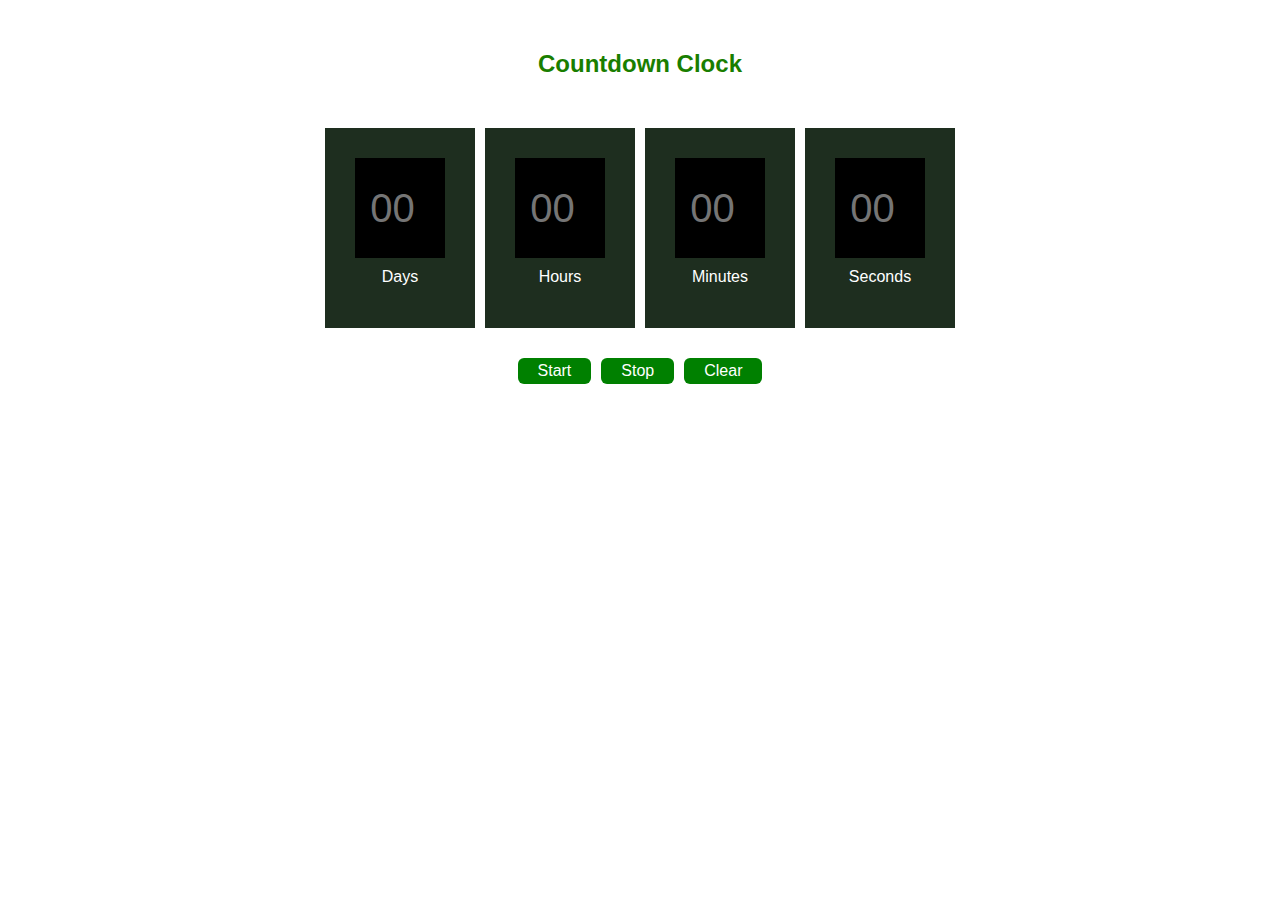
==== index.html @ f48c1705 "clock finshed" ====
<!DOCTYPE html>
<html lang="en">
  <head>
    <meta charset="UTF-8" />
    <meta http-equiv="X-UA-Compatible" content="IE=edge" />
    <meta name="viewport" content="width=device-width, initial-scale=1.0" />
    <title>Clock</title>
    <link rel="stylesheet" href="style.css" />
  </head>
  <body>
    <h1 class="title">Countdown Clock</h1>
    <div class="container">
      <div class="box">
        <input class="small__box days" type="number" placeholder="00" />
        <p class="names">Days</p>
      </div>
      <div class="box">
        <input class="small__box hours" type="number" placeholder="00" />
        <p class="names">Hours</p>
      </div>
      <div class="box">
        <input class="small__box minutes" type="number" placeholder="00" />
        <p class="names">Minutes</p>
      </div>
      <div class="box">
        <input class="small__box seconds" type="number" placeholder="00" />
        <p class="names">Seconds</p>
      </div>
    </div>
    <div class="buttons">
      <button class="btn start">Start</button>
      <button class="btn stop">Stop</button>
      <button class="btn clear">Clear</button>
    </div>
    <script src="script.js"></script>
  </body>
</html>
---- style.css ----
* {
  margin: 0;
  padding: 0;
  box-sizing: border-box;
}
html {
  font-size: 62.5%;
}
body {
  font-family: sans-serif;
}
.title {
  margin: 5rem 0;
  text-align: center;
  font-size: 2.4rem;
  color: rgb(25, 126, 0);
}
.container {
  margin: 0 auto;
  display: flex;
  gap: 1rem;
  justify-content: center;
}
.box {
  width: 15rem;
  height: 20rem;
  padding: 3rem;
  background-color: rgb(30, 46, 31);
  color: #fff;
}
.small__box {
  width: 100%;
  background-color: black;
  height: 10rem;
  font-size: 4rem;
  position: relative;
  border: none;
  color: #fff;
  outline: none;
  text-align: center;
}
.number {
  position: absolute;
  left: 50%;
  top: 50%;
  transform: translate(-50%, -50%);
}
.names {
  text-align: center;
  font-size: 1.6rem;
  margin-top: 1rem;
}
.buttons {
  display: flex;
  justify-content: center;
  gap: 1rem;
  margin-top: 3rem;
}
.btn {
  border: none;
  background-color: green;
  color: #fff;
  font-size: 1.6rem;
  padding: 0.4rem 2rem;
  border-radius: 0.6rem;
  cursor: pointer;
}
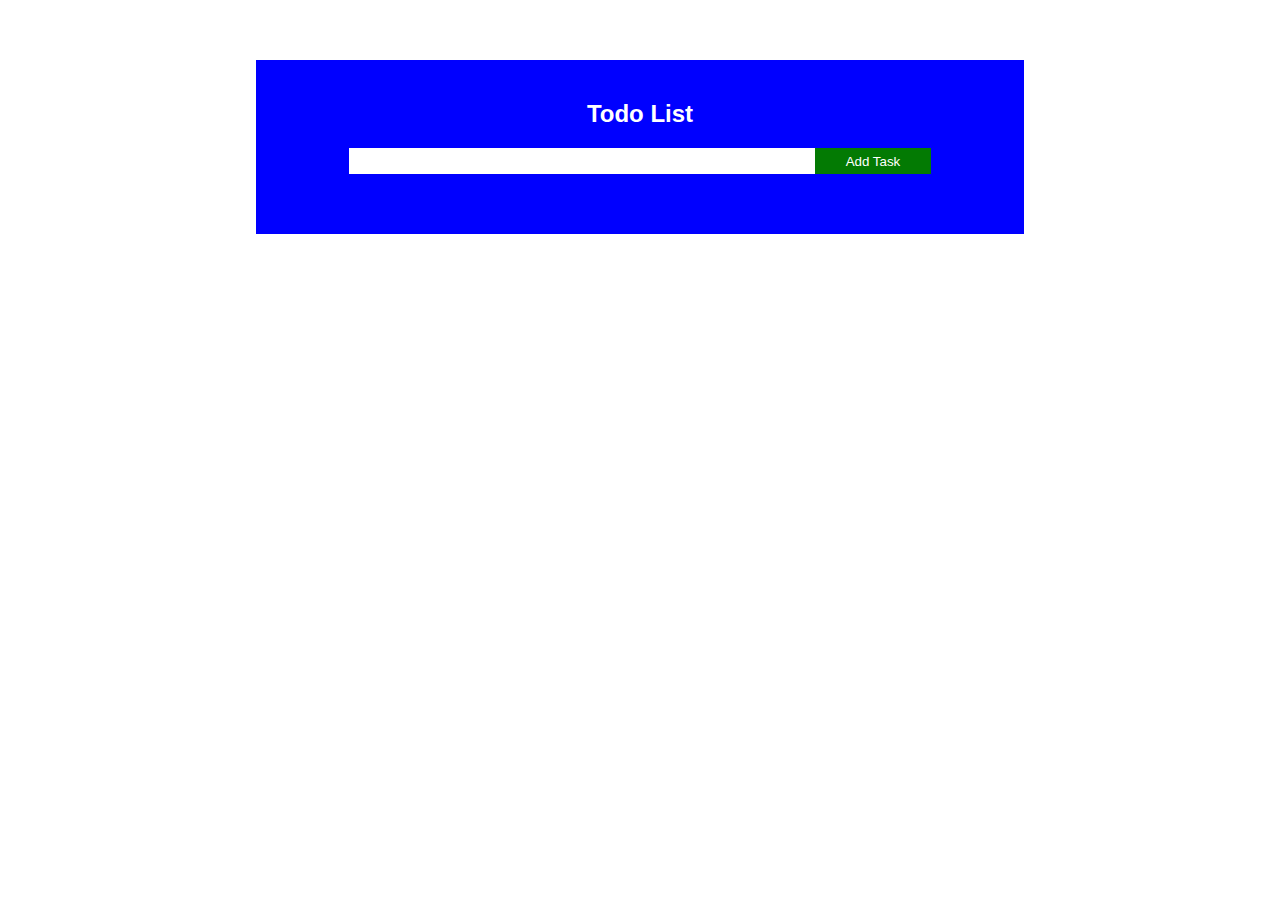
==== commit f7a69768: "todolist finished" ====
--- a/index.html
+++ b/index.html
@@ -4,33 +4,17 @@
     <meta charset="UTF-8" />
     <meta http-equiv="X-UA-Compatible" content="IE=edge" />
     <meta name="viewport" content="width=device-width, initial-scale=1.0" />
-    <title>Clock</title>
+    <title>Todo List</title>
     <link rel="stylesheet" href="style.css" />
   </head>
   <body>
-    <h1 class="title">Countdown Clock</h1>
     <div class="container">
-      <div class="box">
-        <input class="small__box days" type="number" placeholder="00" />
-        <p class="names">Days</p>
+      <h1 class="title">Todo List</h1>
+      <div class="write">
+        <input class="user__input left" type="text" placeholder="" />
+        <button class="btn add__btn right">Add Task</button>
       </div>
-      <div class="box">
-        <input class="small__box hours" type="number" placeholder="00" />
-        <p class="names">Hours</p>
-      </div>
-      <div class="box">
-        <input class="small__box minutes" type="number" placeholder="00" />
-        <p class="names">Minutes</p>
-      </div>
-      <div class="box">
-        <input class="small__box seconds" type="number" placeholder="00" />
-        <p class="names">Seconds</p>
-      </div>
-    </div>
-    <div class="buttons">
-      <button class="btn start">Start</button>
-      <button class="btn stop">Stop</button>
-      <button class="btn clear">Clear</button>
+      <div class="main"></div>
     </div>
     <script src="script.js"></script>
   </body>
--- a/style.css
+++ b/style.css
@@ -9,59 +9,40 @@
 body {
   font-family: sans-serif;
 }
+.container {
+  max-width: 60%;
+  background-color: blue;
+  margin: 6rem auto;
+  padding: 4rem 2rem;
+}
 .title {
-  margin: 5rem 0;
   text-align: center;
   font-size: 2.4rem;
-  color: rgb(25, 126, 0);
-}
-.container {
-  margin: 0 auto;
-  display: flex;
-  gap: 1rem;
-  justify-content: center;
-}
-.box {
-  width: 15rem;
-  height: 20rem;
-  padding: 3rem;
-  background-color: rgb(30, 46, 31);
   color: #fff;
 }
-.small__box {
-  width: 100%;
-  background-color: black;
-  height: 10rem;
-  font-size: 4rem;
-  position: relative;
-  border: none;
+.write {
+  max-width: 80%;
+  margin: 2rem auto;
+  display: flex;
+}
+.left {
+  width: 80%;
+  font-size: 1.6em;
+  outline: none;
+}
+.right {
+  width: 20%;
   color: #fff;
-  outline: none;
-  text-align: center;
-}
-.number {
-  position: absolute;
-  left: 50%;
-  top: 50%;
-  transform: translate(-50%, -50%);
-}
-.names {
-  text-align: center;
-  font-size: 1.6rem;
-  margin-top: 1rem;
-}
-.buttons {
-  display: flex;
-  justify-content: center;
-  gap: 1rem;
-  margin-top: 3rem;
-}
-.btn {
-  border: none;
-  background-color: green;
-  color: #fff;
-  font-size: 1.6rem;
-  padding: 0.4rem 2rem;
-  border-radius: 0.6rem;
   cursor: pointer;
 }
+.left,
+.right {
+  padding: 0.4rem 1.2rem;
+  border: none;
+}
+.add__btn {
+  background-color: rgb(3, 122, 3);
+}
+.remove__btn {
+  background-color: red;
+}
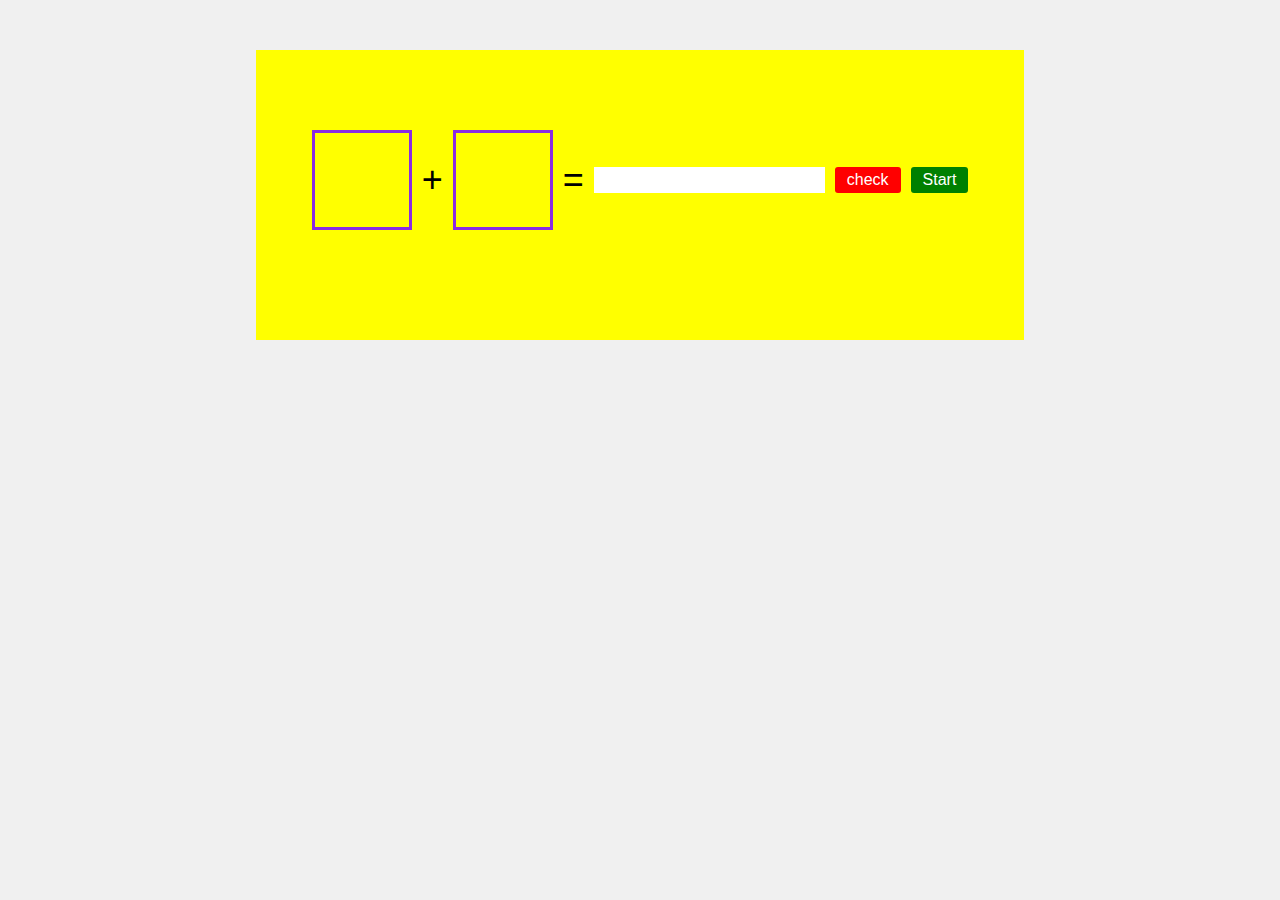
==== commit ced5ae48: "calc project" ====
--- a/index.html
+++ b/index.html
@@ -4,17 +4,25 @@
     <meta charset="UTF-8" />
     <meta http-equiv="X-UA-Compatible" content="IE=edge" />
     <meta name="viewport" content="width=device-width, initial-scale=1.0" />
-    <title>Todo List</title>
+    <title>Document</title>
     <link rel="stylesheet" href="style.css" />
   </head>
   <body>
     <div class="container">
-      <h1 class="title">Todo List</h1>
-      <div class="write">
-        <input class="user__input left" type="text" placeholder="" />
-        <button class="btn add__btn right">Add Task</button>
+      <div class="calc">
+        <div class="box box1">
+          <p class="num num1 txt"></p>
+        </div>
+        <p class="plus txt">+</p>
+        <div class="box box1">
+          <p class="num num2 txt"></p>
+        </div>
+        <p class="plus txt">=</p>
+        <input class="user__input" type="number" />
+        <button class="check__btn">check</button>
+        <button class="next__btn">Start</button>
       </div>
-      <div class="main"></div>
+      <p class="result"></p>
     </div>
     <script src="script.js"></script>
   </body>
--- a/style.css
+++ b/style.css
@@ -8,41 +8,57 @@
 }
 body {
   font-family: sans-serif;
+  background-color: #f0f0f0;
 }
 .container {
   max-width: 60%;
-  background-color: blue;
-  margin: 6rem auto;
-  padding: 4rem 2rem;
+  margin: 5rem auto;
+  background-color: yellow;
+  padding: 8rem 2rem;
 }
-.title {
+.calc {
+  display: flex;
+  justify-content: center;
+  align-items: center;
+  gap: 1rem;
+}
+.box {
+  width: 10rem;
+  height: 10rem;
+  border: 0.3rem solid blueviolet;
+  position: relative;
+}
+.txt {
+  font-size: 3.6rem;
+}
+.num {
+  position: absolute;
+  top: 50%;
+  left: 50%;
+  transform: translate(-50%, -50%);
+}
+.check__btn {
+  background-color: red;
+}
+.next__btn,
+.check__btn,
+.user__input {
+  border: none;
+  font-size: 1.6rem;
+  outline: none;
+  padding: 0.4rem 1.2rem;
+}
+.next__btn {
+  background-color: green;
+}
+.check__btn,
+.next__btn {
+  cursor: pointer;
+  color: #fff;
+  border-radius: 0.3rem;
+}
+.result {
   text-align: center;
   font-size: 2.4rem;
-  color: #fff;
+  margin-top: 3rem;
 }
-.write {
-  max-width: 80%;
-  margin: 2rem auto;
-  display: flex;
-}
-.left {
-  width: 80%;
-  font-size: 1.6em;
-  outline: none;
-}
-.right {
-  width: 20%;
-  color: #fff;
-  cursor: pointer;
-}
-.left,
-.right {
-  padding: 0.4rem 1.2rem;
-  border: none;
-}
-.add__btn {
-  background-color: rgb(3, 122, 3);
-}
-.remove__btn {
-  background-color: red;
-}
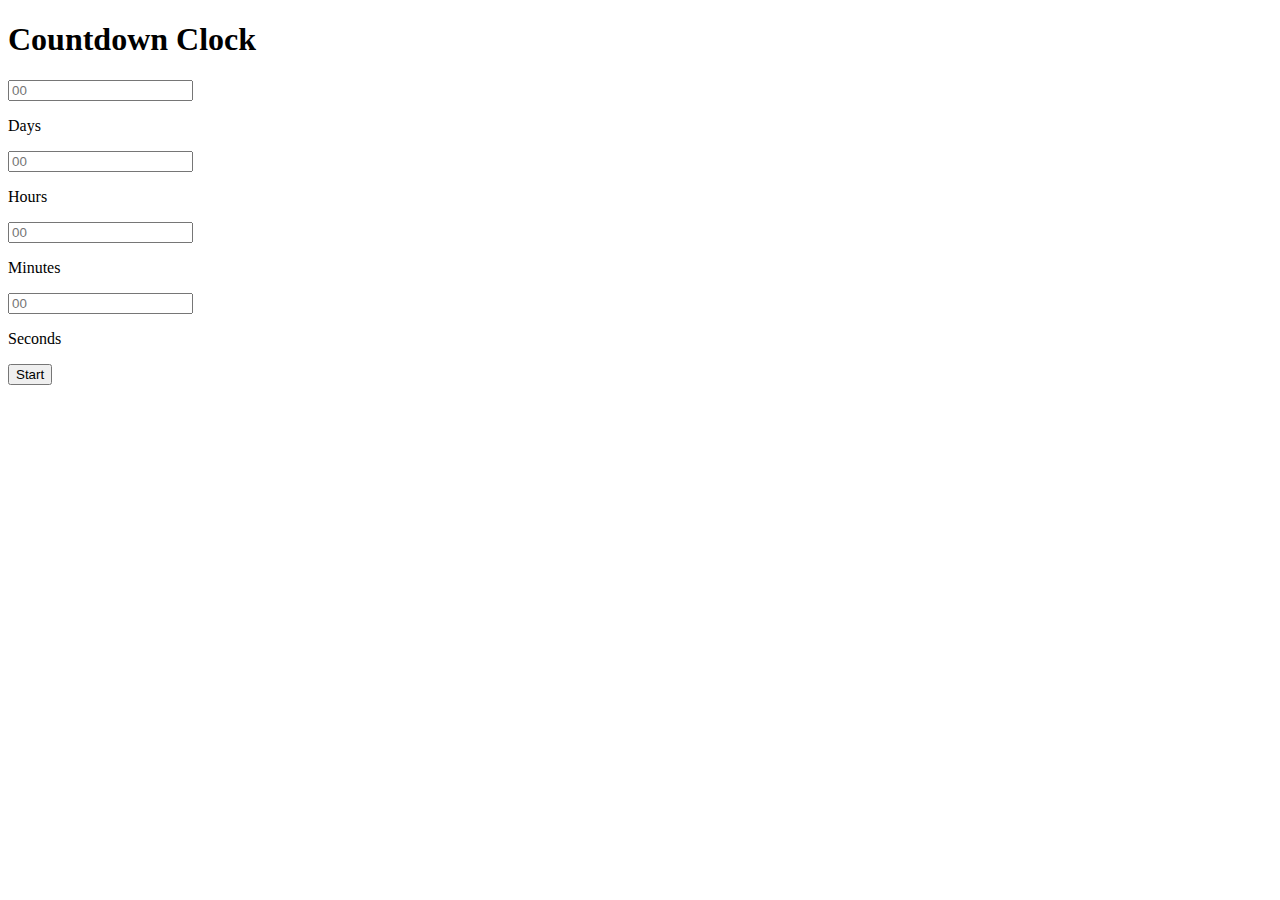
==== commit 3248c9db: "project finished" ====
--- a/index.html
+++ b/index.html
@@ -4,25 +4,33 @@
     <meta charset="UTF-8" />
     <meta http-equiv="X-UA-Compatible" content="IE=edge" />
     <meta name="viewport" content="width=device-width, initial-scale=1.0" />
-    <title>Document</title>
+    <title>Clock</title>
     <link rel="stylesheet" href="style.css" />
   </head>
   <body>
+    <h1 class="title">Countdown Clock</h1>
     <div class="container">
-      <div class="calc">
-        <div class="box box1">
-          <p class="num num1 txt"></p>
-        </div>
-        <p class="plus txt">+</p>
-        <div class="box box1">
-          <p class="num num2 txt"></p>
-        </div>
-        <p class="plus txt">=</p>
-        <input class="user__input" type="number" />
-        <button class="check__btn">check</button>
-        <button class="next__btn">Start</button>
+      <div class="box">
+        <input class="small__box days" type="number" placeholder="00" />
+        <p class="names">Days</p>
       </div>
-      <p class="result"></p>
+      <div class="box">
+        <input class="small__box hours" type="number" placeholder="00" />
+        <p class="names">Hours</p>
+      </div>
+      <div class="box">
+        <input class="small__box minutes" type="number" placeholder="00" />
+        <p class="names">Minutes</p>
+      </div>
+      <div class="box">
+        <input class="small__box seconds" type="number" placeholder="00" />
+        <p class="names">Seconds</p>
+      </div>
+    </div>
+    <div class="buttons">
+      <button class="btn start">Start</button>
+      <!-- <button class="btn stop">Stop</button> -->
+      <!-- <button class="btn clear">Clear</button> -->
     </div>
     <script src="script.js"></script>
   </body>
